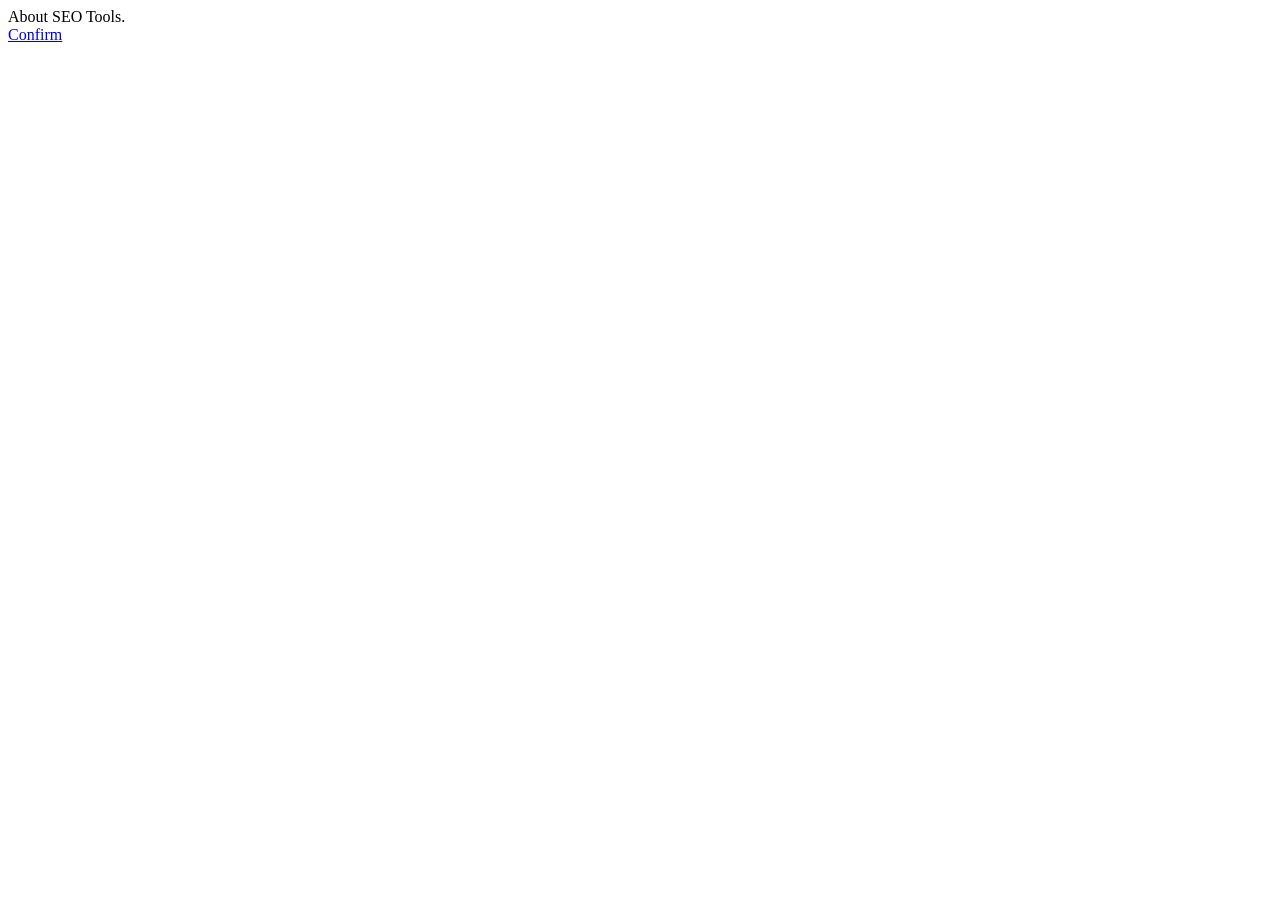
==== templates/about.html @ bfd2ed11 "simple base workarea" ====
<!DOCTYPE html>
<html>
<head>
    <title>About SEO Tools</title>
</head>
<body>
    <article>
        About SEO Tools.
    </article>
    <footer id="page_footer">
        <a href="/">Confirm</a>
    </footer>
</body>
</html>
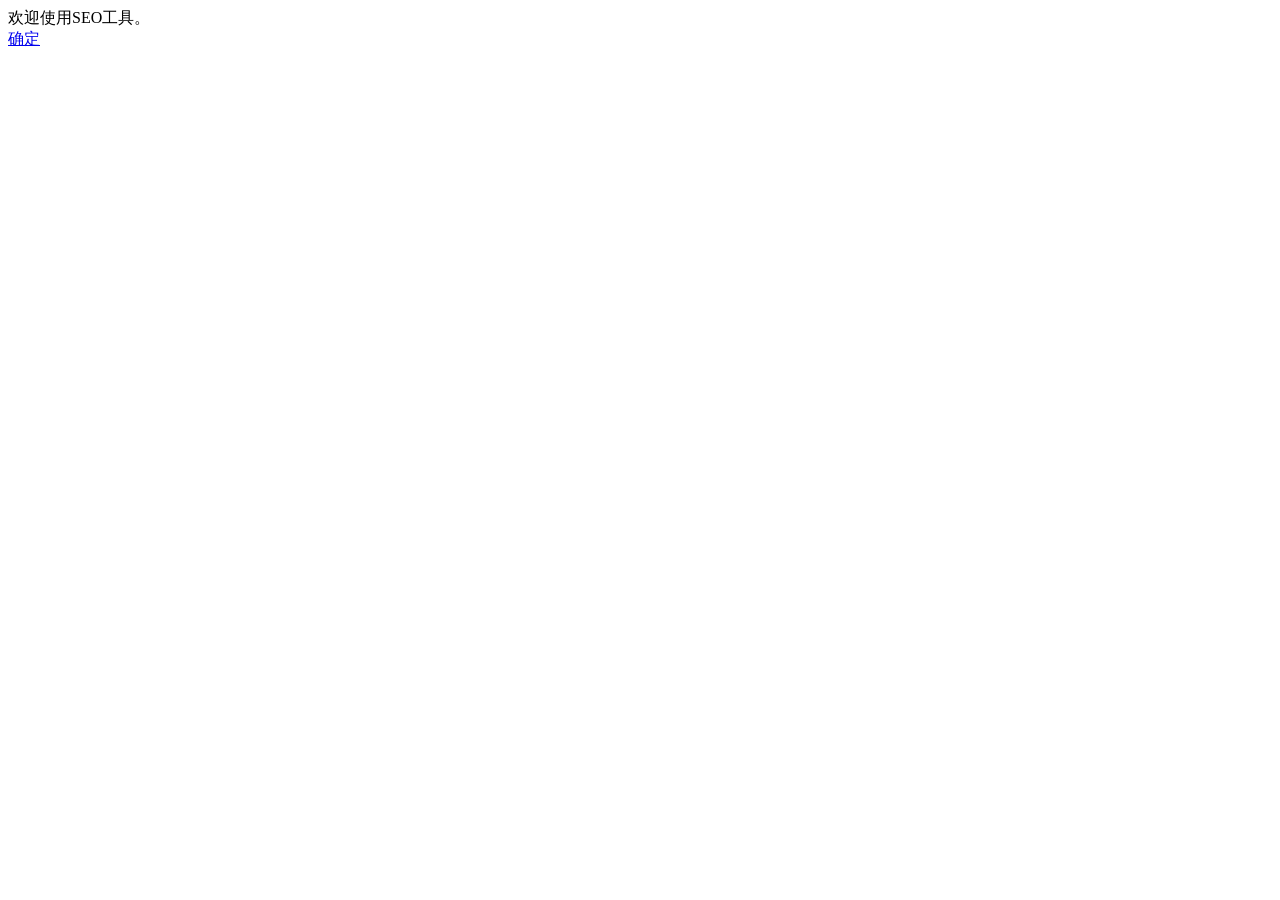
==== commit de9a8b24: "change some words" ====
--- a/templates/about.html
+++ b/templates/about.html
@@ -1,14 +1,14 @@
 <!DOCTYPE html>
 <html>
 <head>
-    <title>About SEO Tools</title>
+    <title>欢迎使用SEO工具</title>
 </head>
 <body>
     <article>
-        About SEO Tools.
+        欢迎使用SEO工具。
     </article>
     <footer id="page_footer">
-        <a href="/">Confirm</a>
+        <a href="/">确定</a>
     </footer>
 </body>
 </html>
